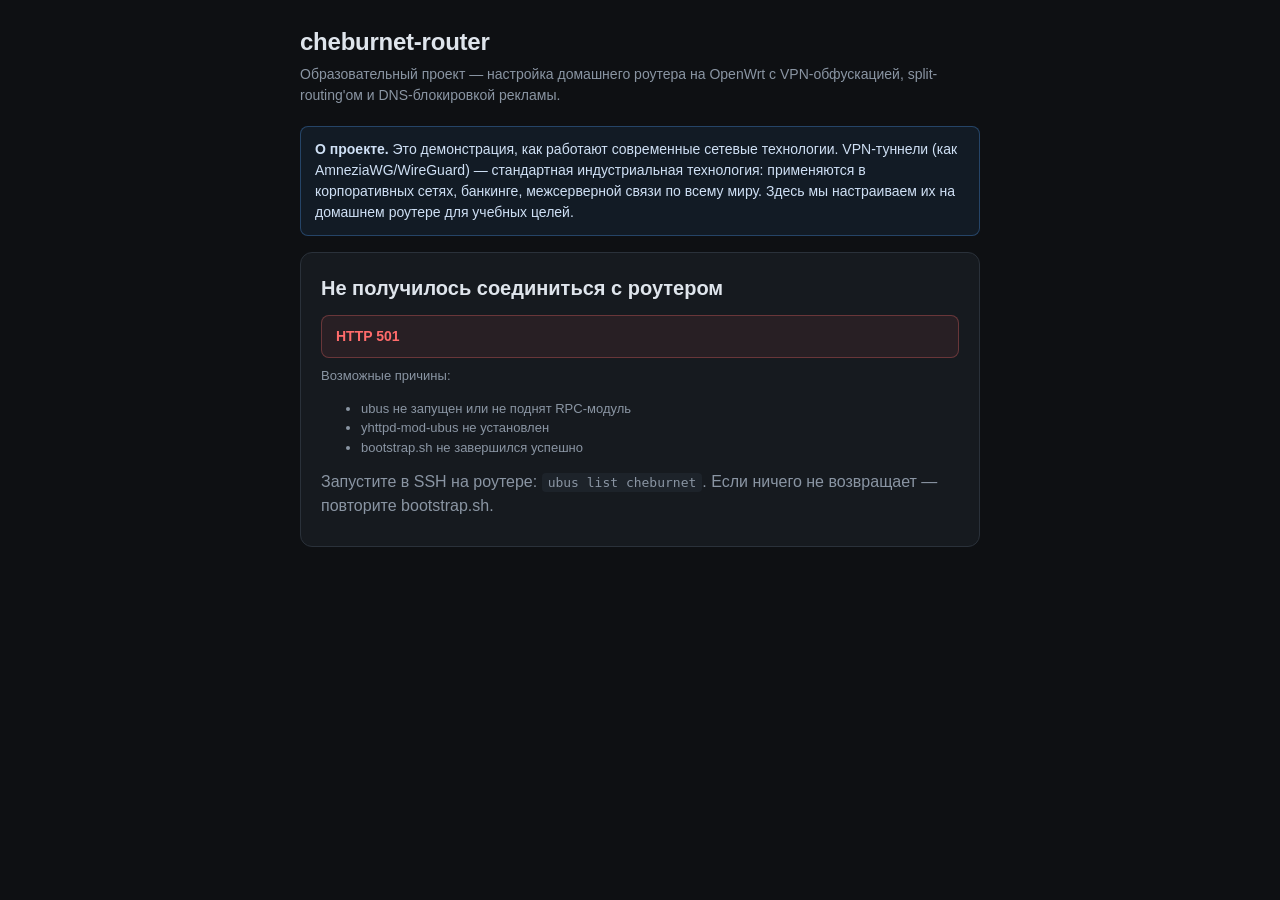
==== web/index.html @ 1dc041a8 "refactor: убрать ненадёжные компоненты из дефолта, переписать README - full-deploy.sh: убраны 09-ssh" ====
<!DOCTYPE html>
<html lang="ru">
<head>
<meta charset="utf-8">
<meta name="viewport" content="width=device-width, initial-scale=1, maximum-scale=1">
<title>cheburnet-router · настройка</title>
<style>
  :root {
    --bg: #0e1013;
    --panel: #161a1f;
    --panel-2: #1d232a;
    --text: #dfe5ec;
    --muted: #8a95a3;
    --accent: #4fa3ff;
    --accent-hover: #6bb3ff;
    --ok: #3bc272;
    --warn: #ffb347;
    --err: #ff6b6b;
    --border: #2a313a;
  }
  * { box-sizing: border-box; }
  html, body {
    margin: 0; padding: 0;
    background: var(--bg); color: var(--text);
    font: 16px/1.5 -apple-system, BlinkMacSystemFont, "Segoe UI", Roboto, "Helvetica Neue", Arial, sans-serif;
  }
  .wrap { max-width: 720px; margin: 0 auto; padding: 24px 20px 80px; }
  h1 { font-size: 24px; margin: 0 0 4px 0; letter-spacing: -0.01em; }
  h2 { font-size: 20px; margin: 24px 0 12px 0; }
  h3 { font-size: 16px; margin: 16px 0 6px 0; color: var(--muted); font-weight: 500; text-transform: uppercase; letter-spacing: 0.05em; }
  p  { margin: 8px 0; color: var(--muted); }
  .tagline { color: var(--muted); margin-bottom: 20px; font-size: 14px; }
  .panel { background: var(--panel); border: 1px solid var(--border); border-radius: 12px; padding: 20px; margin: 16px 0; }
  .panel h2:first-child, .panel h3:first-child { margin-top: 0; }
  .edu { background: rgba(79, 163, 255, 0.08); border: 1px solid rgba(79, 163, 255, 0.3); border-radius: 8px; padding: 12px 14px; font-size: 14px; color: #cfe0f5; margin: 12px 0; }
  label { display: block; margin: 12px 0 4px; font-size: 14px; color: var(--text); }
  input[type=text], input[type=password], input[type=file], textarea, select {
    width: 100%; padding: 10px 12px; font-size: 15px;
    background: var(--panel-2); color: var(--text); border: 1px solid var(--border);
    border-radius: 8px; outline: none;
    font-family: inherit;
  }
  textarea { resize: vertical; min-height: 120px; font-family: ui-monospace, "SF Mono", Menlo, monospace; font-size: 13px; }
  input:focus, textarea:focus, select:focus { border-color: var(--accent); }
  button {
    padding: 10px 20px; font-size: 15px; cursor: pointer; border-radius: 8px;
    border: 1px solid var(--accent); background: var(--accent); color: #fff;
    font-weight: 500; transition: background 0.1s;
  }
  button:hover { background: var(--accent-hover); }
  button:disabled { opacity: 0.5; cursor: not-allowed; }
  button.ghost { background: transparent; color: var(--text); border-color: var(--border); }
  button.ghost:hover { background: var(--panel-2); }
  .row { display: flex; gap: 10px; align-items: center; flex-wrap: wrap; margin-top: 16px; }
  .choice { display: flex; gap: 12px; margin: 12px 0; flex-wrap: wrap; }
  .choice-item {
    flex: 1 1 280px; padding: 16px; border: 2px solid var(--border); border-radius: 10px;
    cursor: pointer; transition: border-color 0.1s, background 0.1s;
    background: var(--panel-2);
  }
  .choice-item:hover { border-color: var(--accent); }
  .choice-item.selected { border-color: var(--accent); background: rgba(79, 163, 255, 0.1); }
  .choice-item .title { font-size: 17px; font-weight: 600; margin-bottom: 4px; }
  .choice-item .hint  { font-size: 13px; color: var(--muted); line-height: 1.45; }
  .choice-item .recommend { display: inline-block; font-size: 11px; padding: 2px 8px; background: var(--ok); color: #fff; border-radius: 4px; margin-left: 8px; vertical-align: middle; }
  .muted { color: var(--muted); font-size: 13px; }
  .log {
    background: #0a0c0f; color: #c0c8d0; border-radius: 8px; padding: 12px; margin: 12px 0;
    font-family: ui-monospace, "SF Mono", Menlo, monospace; font-size: 12px; line-height: 1.45;
    overflow: auto; max-height: 320px; white-space: pre-wrap; word-break: break-word;
    border: 1px solid var(--border);
  }
  .progress { height: 8px; background: var(--panel-2); border-radius: 6px; overflow: hidden; margin: 12px 0; }
  .progress .bar { height: 100%; background: var(--accent); width: 0%; transition: width 0.3s; }
  .progress .bar.done { background: var(--ok); }
  .progress .bar.err  { background: var(--err); }
  .kv { display: grid; grid-template-columns: max-content 1fr; gap: 4px 14px; font-size: 14px; }
  .kv dt { color: var(--muted); }
  .kv dd { margin: 0; }
  .dot { display: inline-block; width: 10px; height: 10px; border-radius: 50%; margin-right: 6px; vertical-align: baseline; }
  .dot-ok  { background: var(--ok); }
  .dot-err { background: var(--err); }
  .dot-muted { background: var(--muted); }
  .err-msg { color: var(--err); background: rgba(255, 107, 107, 0.08); border: 1px solid rgba(255, 107, 107, 0.3); padding: 10px 14px; border-radius: 8px; margin: 8px 0; font-size: 14px; }
  .ok-msg  { color: var(--ok);  background: rgba(59, 194, 114, 0.08); border: 1px solid rgba(59, 194, 114, 0.3);  padding: 10px 14px; border-radius: 8px; margin: 8px 0; font-size: 14px; }
  .hidden { display: none !important; }
  .flex-between { display: flex; justify-content: space-between; align-items: center; gap: 10px; flex-wrap: wrap; }
  code { font-family: ui-monospace, "SF Mono", Menlo, monospace; font-size: 13px; background: var(--panel-2); padding: 2px 6px; border-radius: 4px; }
</style>
</head>
<body>
<div class="wrap">
  <h1>cheburnet-router</h1>
  <div class="tagline">Образовательный проект — настройка домашнего роутера на OpenWrt с VPN-обфускацией, split-routing'ом и DNS-блокировкой рекламы.</div>

  <div id="edu" class="edu">
    <strong>О проекте.</strong> Это демонстрация, как работают современные сетевые технологии.
    VPN-туннели (как AmneziaWG/WireGuard) — стандартная индустриальная технология: применяются в
    корпоративных сетях, банкинге, межсерверной связи по всему миру. Здесь мы настраиваем их
    на домашнем роутере для учебных целей.
  </div>

  <!-- ============================================================ -->
  <!-- Экран: загрузка -->
  <!-- ============================================================ -->
  <div id="scr-loading" class="panel">
    <h2>Загружаюсь…</h2>
    <p>Проверяю состояние роутера.</p>
  </div>

  <!-- ============================================================ -->
  <!-- Экран 1: выбор режима -->
  <!-- ============================================================ -->
  <div id="scr-mode" class="panel hidden">
    <h2>Шаг 1 из 4 · Выберите способ обхода блокировок</h2>

    <div class="choice">
      <div class="choice-item" data-mode="vpn">
        <div class="title">VPN (AmneziaWG) <span class="recommend">рекомендуем</span></div>
        <div class="hint">
          Весь трафик шифруется и идёт через VPN-сервер за рубежом. Открывает любые заблокированные сайты (YouTube, Instagram, Telegram). Провайдер видит только зашифрованный поток.
          <br><br>
          <strong>Нужен:</strong> платный VPN-сервер (~300–500 руб/мес) — <a href="https://amnezia.org" target="_blank" style="color:var(--accent)">Amnezia VPN</a> или свой VPS с установленным AmneziaWG.
        </div>
      </div>

      <div class="choice-item" data-mode="zapret">
        <div class="title">zapret (обход DPI)</div>
        <div class="hint">
          Роутер модифицирует TCP/UDP-пакеты так, что DPI-оборудование провайдера не распознаёт, к какому сайту идёт запрос. Работает полностью локально, без внешнего сервера.
          <br><br>
          <strong>Бесплатно</strong>, но: не работает с IP-блокировками (Instagram, Facebook), провайдер по-прежнему видит, какие сайты вы открываете.
        </div>
      </div>
    </div>

    <div class="row" style="justify-content: flex-end;">
      <button id="btn-mode-next" disabled>Дальше →</button>
    </div>
  </div>

  <!-- ============================================================ -->
  <!-- Экран 2: AWG .conf (только VPN) -->
  <!-- ============================================================ -->
  <div id="scr-conf" class="panel hidden">
    <h2>Шаг 2 из 4 · Файл AmneziaWG-конфига</h2>
    <p>Загрузите <code>.conf</code>-файл от вашего VPN-сервера. В приложении Amnezia: Настройки → Сервер → Поделиться → Экспорт конфигурации.</p>

    <label>Файл .conf:</label>
    <input type="file" id="inp-conf" accept=".conf,text/plain">

    <p class="muted">Или вставьте содержимое файла вручную:</p>
    <textarea id="ta-conf" placeholder="[Interface]&#10;Address = 100.84.227.66/32&#10;PrivateKey = ...&#10;Jc = 4&#10;...&#10;&#10;[Peer]&#10;PublicKey = ...&#10;Endpoint = ...&#10;..."></textarea>

    <div id="conf-status" class="muted" style="margin-top: 10px;"></div>

    <div class="row" style="justify-content: space-between;">
      <button class="ghost" onclick="goto('mode')">← Назад</button>
      <button id="btn-conf-next" disabled>Дальше →</button>
    </div>
  </div>

  <!-- ============================================================ -->
  <!-- Экран 3: Wi-Fi -->
  <!-- ============================================================ -->
  <div id="scr-wifi" class="panel hidden">
    <h2 id="wifi-title">Шаг 3 из 4 · Wi-Fi</h2>
    <p>Все устройства, подключённые к этой Wi-Fi-сети, автоматически получат настройки — ничего не нужно настраивать на каждом телефоне/ноутбуке.</p>

    <label>Название сети (SSID):</label>
    <input type="text" id="inp-ssid" maxlength="32" placeholder="MyHome">

    <label>Пароль (8+ символов):</label>
    <input type="password" id="inp-pass" placeholder="минимум 8 символов">

    <label>Код страны:</label>
    <select id="inp-country">
      <option value="RU" selected>RU — Россия</option>
      <option value="BY">BY — Беларусь</option>
      <option value="KZ">KZ — Казахстан</option>
      <option value="AM">AM — Армения</option>
      <option value="GE">GE — Грузия</option>
      <option value="US">US — США</option>
      <option value="DE">DE — Германия</option>
      <option value="TR">TR — Турция</option>
    </select>

    <div class="row" style="justify-content: space-between;">
      <button class="ghost" id="btn-wifi-back">← Назад</button>
      <button id="btn-wifi-next" disabled>Дальше →</button>
    </div>
  </div>

  <!-- ============================================================ -->
  <!-- Экран 4: подтверждение -->
  <!-- ============================================================ -->
  <div id="scr-confirm" class="panel hidden">
    <h2 id="confirm-title">Шаг 4 из 4 · Подтверждение</h2>
    <dl class="kv" id="confirm-summary"></dl>

    <div class="edu" style="margin-top: 16px;">
      Установка займёт 8–12 минут. Роутер скачает и настроит VPN, sing-box, adblock-lean, DNS и остальные компоненты. Вы будете видеть прогресс в реальном времени.
    </div>

    <div class="row" style="justify-content: space-between;">
      <button class="ghost" id="btn-confirm-back">← Назад</button>
      <button id="btn-confirm-install">Начать установку</button>
    </div>
  </div>

  <!-- ============================================================ -->
  <!-- Экран установки -->
  <!-- ============================================================ -->
  <div id="scr-install" class="panel hidden">
    <h2>Установка</h2>
    <div id="install-step" class="muted">подготовка…</div>
    <div class="progress"><div id="install-bar" class="bar" style="width: 5%;"></div></div>
    <pre id="install-log" class="log"></pre>
    <div class="row" style="justify-content: space-between;">
      <span class="muted" id="install-hint">Не закрывайте страницу до окончания.</span>
      <button class="ghost hidden" id="btn-install-cancel">Отменить</button>
    </div>
  </div>

  <!-- ============================================================ -->
  <!-- Экран успеха (после установки) -->
  <!-- ============================================================ -->
  <div id="scr-success" class="panel hidden">
    <div class="ok-msg"><strong>✓ Установка завершена!</strong></div>
    <p>Подключитесь к Wi-Fi с вашим новым SSID и проверьте работу:</p>
    <ul>
      <li>Откройте <a href="https://speedtest.yandex.ru" target="_blank" style="color:var(--accent)">speedtest.yandex.ru</a> — российский сервис, должен работать напрямую</li>
      <li>Откройте <a href="https://speedtest.net" target="_blank" style="color:var(--accent)">speedtest.net</a> — заблокирован в РФ, откроется только если обход работает</li>
    </ul>
    <div class="row">
      <button onclick="goto('mgmt')">К управлению →</button>
    </div>
  </div>

  <!-- ============================================================ -->
  <!-- Экран: управление (после установки) -->
  <!-- ============================================================ -->
  <div id="scr-mgmt" class="panel hidden">
    <h2>Состояние и управление</h2>

    <h3>Статус</h3>
    <dl class="kv" id="mgmt-status"></dl>

    <h3 id="mgmt-mode-header" class="hidden">Режим маршрутизации</h3>
    <div id="mgmt-mode" class="row hidden">
      <button id="btn-home" class="ghost">🏠 HOME (.ru напрямую + остальное через VPN)</button>
      <button id="btn-travel" class="ghost">✈️ TRAVEL (всё через VPN)</button>
    </div>

    <h3>Перезапустить сервис</h3>
    <div class="row">
      <button id="btn-svc-vpn"     class="ghost">VPN</button>
      <button id="btn-svc-zapret"  class="ghost">zapret</button>
      <button id="btn-svc-dns"     class="ghost">DNS</button>
      <button id="btn-svc-adblock" class="ghost">Adblock</button>
    </div>

    <div id="mgmt-msg" class="hidden"></div>

    <p class="muted" style="margin-top: 24px;">
      Расширенная диагностика через SSH: <code>ssh root@ROUTER_IP travel-check</code>
    </p>
  </div>

</div>

<script>
// =====================================================================
// RPC client: ubus JSON-RPC через /ubus
// =====================================================================
const UBUS_URL = "/ubus";
const SESSION  = "00000000000000000000000000000000"; // unauth session (ACL даёт нужные права)

let rpcId = 1;
async function rpc(object, method, args) {
    const body = {
        jsonrpc: "2.0",
        id: rpcId++,
        method: "call",
        params: [SESSION, object, method, args || {}]
    };
    const res = await fetch(UBUS_URL, {
        method: "POST",
        headers: { "Content-Type": "application/json" },
        body: JSON.stringify(body)
    });
    if (!res.ok) throw new Error(`HTTP ${res.status}`);
    const json = await res.json();
    if (json.error) throw new Error(`ubus error: ${JSON.stringify(json.error)}`);
    // ubus возвращает [code, data]; code=0 → ok
    const [code, data] = json.result;
    if (code !== 0) throw new Error(`ubus code ${code}`);
    return data || {};
}

// =====================================================================
// Навигация между экранами
// =====================================================================
const SCREENS = ["loading", "mode", "conf", "wifi", "confirm", "install", "success", "mgmt"];
function goto(name) {
    SCREENS.forEach(s => document.getElementById("scr-" + s).classList.toggle("hidden", s !== name));
    document.getElementById("edu").classList.toggle("hidden", name === "mgmt");
    window.scrollTo(0, 0);
}

// =====================================================================
// Состояние wizard
// =====================================================================
const state = {
    mode: null,
    awgConf: "",
    ssid: "",
    wifiKey: "",
    country: "RU"
};

// =====================================================================
// Инициализация — проверить, настроен ли уже роутер
// =====================================================================
async function init() {
    try {
        const st = await rpc("cheburnet", "get_status");
        // Если установка в процессе — сразу на экран установки
        if (st.installing) { goto("install"); pollProgress(); return; }
        // Если уже установлено — на management
        if (st.install_type !== "none") { goto("mgmt"); renderMgmt(st); return; }
        // Иначе wizard
        goto("mode");
    } catch (e) {
        document.getElementById("scr-loading").innerHTML =
            `<h2>Не получилось соединиться с роутером</h2>
             <div class="err-msg"><strong>${e.message}</strong></div>
             <p class="muted">Возможные причины:</p>
             <ul class="muted">
               <li>ubus не запущен или не поднят RPC-модуль</li>
               <li>уhttpd-mod-ubus не установлен</li>
               <li>bootstrap.sh не завершился успешно</li>
             </ul>
             <p>Запустите в SSH на роутере: <code>ubus list cheburnet</code>. Если ничего не возвращает — повторите bootstrap.sh.</p>`;
    }
}

// =====================================================================
// Экран 1 — выбор режима
// =====================================================================
document.querySelectorAll("#scr-mode .choice-item").forEach(el => {
    el.addEventListener("click", () => {
        document.querySelectorAll("#scr-mode .choice-item").forEach(e => e.classList.remove("selected"));
        el.classList.add("selected");
        state.mode = el.dataset.mode;
        document.getElementById("btn-mode-next").disabled = false;
    });
});
document.getElementById("btn-mode-next").onclick = () => {
    if (state.mode === "vpn") goto("conf");
    else { state.awgConf = ""; goto("wifi"); updateWifiTitle(); }
};

// =====================================================================
// Экран 2 — AWG .conf
// =====================================================================
const taConf = document.getElementById("ta-conf");
const inpConf = document.getElementById("inp-conf");
const confStatus = document.getElementById("conf-status");

function validateConf(txt) {
    if (!txt) return { ok: false, msg: "Пусто — загрузите файл или вставьте текст." };
    if (!txt.includes("[Interface]")) return { ok: false, msg: "Нет секции [Interface]." };
    if (!txt.match(/PrivateKey\s*=/)) return { ok: false, msg: "Нет PrivateKey." };
    if (!txt.includes("[Peer]")) return { ok: false, msg: "Нет секции [Peer]." };
    if (!txt.match(/Endpoint\s*=/)) return { ok: false, msg: "Нет Endpoint в [Peer]." };
    return { ok: true, msg: "✓ Конфиг валиден." };
}

function refreshConfValidation() {
    const v = validateConf(taConf.value.trim());
    confStatus.innerHTML = v.ok
        ? `<span style="color:var(--ok)">${v.msg}</span>`
        : `<span style="color:var(--warn)">${v.msg}</span>`;
    document.getElementById("btn-conf-next").disabled = !v.ok;
}

taConf.addEventListener("input", refreshConfValidation);
inpConf.addEventListener("change", e => {
    const file = e.target.files[0];
    if (!file) return;
    const reader = new FileReader();
    reader.onload = ev => { taConf.value = ev.target.result; refreshConfValidation(); };
    reader.readAsText(file);
});
document.getElementById("btn-conf-next").onclick = () => {
    state.awgConf = taConf.value.trim();
    goto("wifi");
    updateWifiTitle();
};

// =====================================================================
// Экран 3 — Wi-Fi
// =====================================================================
function updateWifiTitle() {
    const total = state.mode === "vpn" ? 4 : 3;
    const cur   = state.mode === "vpn" ? 3 : 2;
    document.getElementById("wifi-title").textContent = `Шаг ${cur} из ${total} · Wi-Fi`;
}
const inpSsid = document.getElementById("inp-ssid");
const inpPass = document.getElementById("inp-pass");
const inpCountry = document.getElementById("inp-country");

function refreshWifiValidation() {
    const ok = inpSsid.value.trim().length >= 1 && inpSsid.value.length <= 32 && inpPass.value.length >= 8;
    document.getElementById("btn-wifi-next").disabled = !ok;
}
inpSsid.addEventListener("input", refreshWifiValidation);
inpPass.addEventListener("input", refreshWifiValidation);

document.getElementById("btn-wifi-back").onclick = () => {
    if (state.mode === "vpn") goto("conf"); else goto("mode");
};
document.getElementById("btn-wifi-next").onclick = () => {
    state.ssid    = inpSsid.value.trim();
    state.wifiKey = inpPass.value;
    state.country = inpCountry.value;
    renderConfirm();
    goto("confirm");
};

// =====================================================================
// Экран 4 — подтверждение
// =====================================================================
function renderConfirm() {
    const total = state.mode === "vpn" ? 4 : 3;
    document.getElementById("confirm-title").textContent = `Шаг ${total} из ${total} · Подтверждение`;
    const s = document.getElementById("confirm-summary");
    const rows = [
        ["Режим",      state.mode === "vpn" ? "VPN (AmneziaWG + podkop + split-routing)" : "zapret (DPI-обход без внешнего сервера)"],
        ["Wi-Fi",      `${state.ssid} · WPA2/WPA3-mixed · страна ${state.country}`],
    ];
    if (state.mode === "vpn") {
        rows.push(["AWG-конфиг", `${state.awgConf.split("\n").length} строк, подготовлен`]);
    }
    rows.push(["Adblock",       "Hagezi Pro (~200 000 доменов)"]);
    rows.push(["DNS",           "Quad9 DoH + Cloudflare fallback"]);
    s.innerHTML = rows.map(([k, v]) => `<dt>${k}:</dt><dd>${escapeHtml(v)}</dd>`).join("");
}

document.getElementById("btn-confirm-back").onclick = () => goto("wifi");
document.getElementById("btn-confirm-install").onclick = startInstall;

// =====================================================================
// Запуск установки
// =====================================================================
async function startInstall() {
    goto("install");
    document.getElementById("install-step").textContent = "отправляю конфиг на роутер…";
    document.getElementById("install-log").textContent = "";
    try {
        await rpc("cheburnet", "install_start", {
            mode:     state.mode,
            ssid:     state.ssid,
            wifi_key: state.wifiKey,
            country:  state.country,
            awg_conf: state.awgConf
        });
        pollProgress();
    } catch (e) {
        document.getElementById("install-step").innerHTML = `<span class="err-msg">${e.message}</span>`;
    }
}

// Названия шагов → примерный процент прогресса
const STEP_PCT = {
    "starting": 3, "00-prerequisites": 7,
    "01-amneziawg": 18, "02-podkop": 35, "03-adblock": 48,
    "04-dns": 55, "04-dns-zapret": 55, "05-wifi": 65,
    "06-vpn-mode": 72, "07-killswitch": 76, "08-watchdog": 80,
    "09-ssh-hardening": 83, "10-quality": 88, "11-travel": 92,
    "12-travel-plus": 96, "13-zapret": 90, "done": 100
};

async function pollProgress() {
    try {
        const p = await rpc("cheburnet", "install_progress");
        const stepRaw = (p.step || "").replace(/^\[STEP\] |\[|\]/g, "");
        document.getElementById("install-step").textContent = "текущий шаг: " + stepRaw;
        document.getElementById("install-log").textContent  = p.log || "";
        const bar = document.getElementById("install-bar");
        let pct = STEP_PCT[stepRaw] || 50;
        bar.style.width = pct + "%";
        // автопрокрутка лога вниз
        const lg = document.getElementById("install-log");
        lg.scrollTop = lg.scrollHeight;

        if (p.done) {
            if (p.result === "ok") {
                bar.classList.add("done"); bar.style.width = "100%";
                setTimeout(() => goto("success"), 1200);
            } else {
                bar.classList.add("err");
                document.getElementById("install-step").innerHTML =
                    `<span class="err-msg">Установка не удалась: ${p.result}. Полный лог выше — скопируйте его и откройте issue на GitHub.</span>`;
                document.getElementById("install-hint").classList.add("hidden");
            }
            return;
        }
        setTimeout(pollProgress, 2500);
    } catch (e) {
        // Сеть моргнула — подождём и попробуем снова
        setTimeout(pollProgress, 4000);
    }
}

// =====================================================================
// Management screen
// =====================================================================
async function renderMgmt(st) {
    if (!st) st = await rpc("cheburnet", "get_status");

    const up  = (b) => b ? `<span class="dot dot-ok"></span>работает` : `<span class="dot dot-err"></span>не работает`;
    const muted = (txt) => `<span class="dot dot-muted"></span>${txt}`;

    const rows = [];
    rows.push(["Тип установки", st.install_type === "vpn" ? "VPN (AmneziaWG + podkop)"
                                  : st.install_type === "zapret" ? "zapret (DPI-обход)"
                                  : "не установлено"]);
    if (st.install_type === "vpn") {
        rows.push(["Режим", st.mode || "не задан"]);
        rows.push(["AmneziaWG tunnel", st.awg_handshake_age === null ? muted("нет handshake")
                        : st.awg_handshake_age < 180 ? `<span class="dot dot-ok"></span>handshake ${st.awg_handshake_age}s назад`
                        : `<span class="dot dot-err"></span>handshake ${st.awg_handshake_age}s назад (протух, рестартуйте VPN)`]);
        rows.push(["podkop + sing-box", up(st.podkop_up)]);
    }
    if (st.install_type === "zapret") {
        rows.push(["zapret (nfqws)", up(st.zapret_up)]);
    }
    rows.push(["DNS (DoH)",        up(st.doh_up || st.podkop_up)]);
    rows.push(["Adblock-lean",     up(st.adblock_up)]);
    rows.push(["Wi-Fi SSID",       st.ssid || "(не задан)"]);

    document.getElementById("mgmt-status").innerHTML =
        rows.map(([k, v]) => `<dt>${k}:</dt><dd>${v}</dd>`).join("");

    // Переключение режима — только для VPN
    const showMode = st.install_type === "vpn";
    document.getElementById("mgmt-mode-header").classList.toggle("hidden", !showMode);
    document.getElementById("mgmt-mode").classList.toggle("hidden", !showMode);
}

async function mgmtCall(object, method, args, label) {
    const msg = document.getElementById("mgmt-msg");
    msg.className = "muted";
    msg.classList.remove("hidden");
    msg.textContent = `Выполняю: ${label}…`;
    try {
        const r = await rpc(object, method, args);
        msg.className = "ok-msg";
        msg.textContent = `${label}: ${JSON.stringify(r)}`;
        setTimeout(() => renderMgmt(), 1500);
    } catch (e) {
        msg.className = "err-msg";
        msg.textContent = `${label} — ошибка: ${e.message}`;
    }
}

document.getElementById("btn-home").onclick    = () => mgmtCall("cheburnet", "mode_switch",    { mode: "home" },    "Переключение в HOME");
document.getElementById("btn-travel").onclick  = () => mgmtCall("cheburnet", "mode_switch",    { mode: "travel" },  "Переключение в TRAVEL");
document.getElementById("btn-svc-vpn").onclick     = () => mgmtCall("cheburnet", "service_restart", { service: "vpn" },     "Перезапуск VPN");
document.getElementById("btn-svc-zapret").onclick  = () => mgmtCall("cheburnet", "service_restart", { service: "zapret" },  "Перезапуск zapret");
document.getElementById("btn-svc-dns").onclick     = () => mgmtCall("cheburnet", "service_restart", { service: "dns" },     "Перезапуск DNS");
document.getElementById("btn-svc-adblock").onclick = () => mgmtCall("cheburnet", "service_restart", { service: "adblock" }, "Перезагрузка adblock");

// =====================================================================
// Утилиты
// =====================================================================
function escapeHtml(s) {
    return String(s).replace(/[&<>"']/g, c => ({"&":"&amp;","<":"&lt;",">":"&gt;",'"':"&quot;","'":"&#39;"}[c]));
}

init();
</script>
</body>
</html>
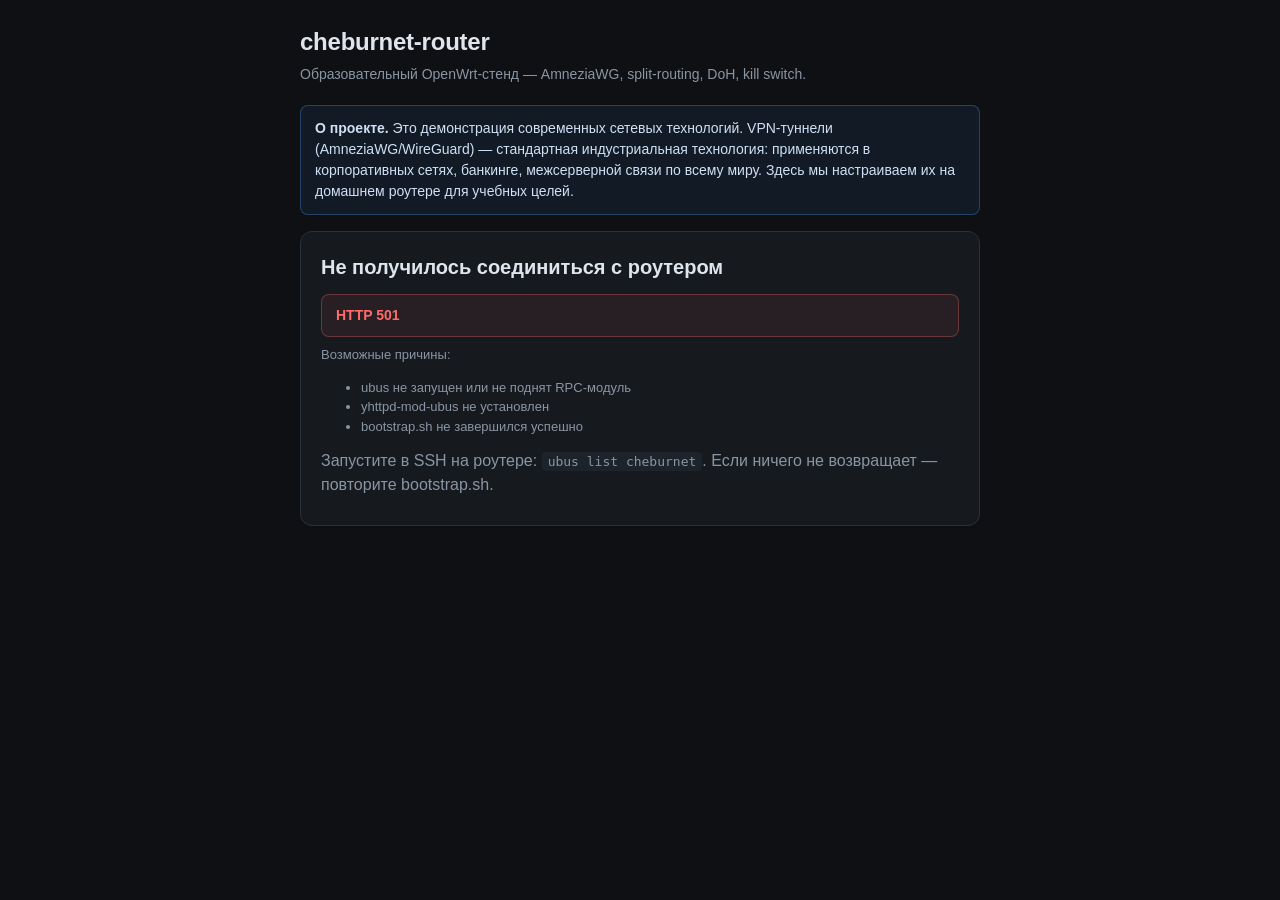
==== commit 777472c2: "delete zapret" ====
--- a/web/index.html
+++ b/web/index.html
@@ -91,11 +91,11 @@
 <body>
 <div class="wrap">
   <h1>cheburnet-router</h1>
-  <div class="tagline">Образовательный проект — настройка домашнего роутера на OpenWrt с VPN-обфускацией, split-routing'ом и DNS-блокировкой рекламы.</div>
+  <div class="tagline">Образовательный OpenWrt-стенд — AmneziaWG, split-routing, DoH, kill switch.</div>
 
   <div id="edu" class="edu">
-    <strong>О проекте.</strong> Это демонстрация, как работают современные сетевые технологии.
-    VPN-туннели (как AmneziaWG/WireGuard) — стандартная индустриальная технология: применяются в
+    <strong>О проекте.</strong> Это демонстрация современных сетевых технологий.
+    VPN-туннели (AmneziaWG/WireGuard) — стандартная индустриальная технология: применяются в
     корпоративных сетях, банкинге, межсерверной связи по всему миру. Здесь мы настраиваем их
     на домашнем роутере для учебных целей.
   </div>
@@ -109,42 +109,11 @@
   </div>
 
   <!-- ============================================================ -->
-  <!-- Экран 1: выбор режима -->
-  <!-- ============================================================ -->
-  <div id="scr-mode" class="panel hidden">
-    <h2>Шаг 1 из 4 · Выберите способ обхода блокировок</h2>
-
-    <div class="choice">
-      <div class="choice-item" data-mode="vpn">
-        <div class="title">VPN (AmneziaWG) <span class="recommend">рекомендуем</span></div>
-        <div class="hint">
-          Весь трафик шифруется и идёт через VPN-сервер за рубежом. Открывает любые заблокированные сайты (YouTube, Instagram, Telegram). Провайдер видит только зашифрованный поток.
-          <br><br>
-          <strong>Нужен:</strong> платный VPN-сервер (~300–500 руб/мес) — <a href="https://amnezia.org" target="_blank" style="color:var(--accent)">Amnezia VPN</a> или свой VPS с установленным AmneziaWG.
-        </div>
-      </div>
-
-      <div class="choice-item" data-mode="zapret">
-        <div class="title">zapret (обход DPI)</div>
-        <div class="hint">
-          Роутер модифицирует TCP/UDP-пакеты так, что DPI-оборудование провайдера не распознаёт, к какому сайту идёт запрос. Работает полностью локально, без внешнего сервера.
-          <br><br>
-          <strong>Бесплатно</strong>, но: не работает с IP-блокировками (Instagram, Facebook), провайдер по-прежнему видит, какие сайты вы открываете.
-        </div>
-      </div>
-    </div>
-
-    <div class="row" style="justify-content: flex-end;">
-      <button id="btn-mode-next" disabled>Дальше →</button>
-    </div>
-  </div>
-
-  <!-- ============================================================ -->
-  <!-- Экран 2: AWG .conf (только VPN) -->
+  <!-- Экран 1: AWG .conf -->
   <!-- ============================================================ -->
   <div id="scr-conf" class="panel hidden">
-    <h2>Шаг 2 из 4 · Файл AmneziaWG-конфига</h2>
-    <p>Загрузите <code>.conf</code>-файл от вашего VPN-сервера. В приложении Amnezia: Настройки → Сервер → Поделиться → Экспорт конфигурации.</p>
+    <h2>Шаг 1 из 3 · Файл AmneziaWG-конфига</h2>
+    <p>Загрузите <code>.conf</code>-файл от вашего AmneziaWG-сервера. В приложении Amnezia: Настройки → Сервер → Поделиться → Экспорт конфигурации.</p>
 
     <label>Файл .conf:</label>
     <input type="file" id="inp-conf" accept=".conf,text/plain">
@@ -154,17 +123,16 @@
 
     <div id="conf-status" class="muted" style="margin-top: 10px;"></div>
 
-    <div class="row" style="justify-content: space-between;">
-      <button class="ghost" onclick="goto('mode')">← Назад</button>
+    <div class="row" style="justify-content: flex-end;">
       <button id="btn-conf-next" disabled>Дальше →</button>
     </div>
   </div>
 
   <!-- ============================================================ -->
-  <!-- Экран 3: Wi-Fi -->
+  <!-- Экран 2: Wi-Fi -->
   <!-- ============================================================ -->
   <div id="scr-wifi" class="panel hidden">
-    <h2 id="wifi-title">Шаг 3 из 4 · Wi-Fi</h2>
+    <h2 id="wifi-title">Шаг 2 из 3 · Wi-Fi</h2>
     <p>Все устройства, подключённые к этой Wi-Fi-сети, автоматически получат настройки — ничего не нужно настраивать на каждом телефоне/ноутбуке.</p>
 
     <label>Название сети (SSID):</label>
@@ -192,14 +160,14 @@
   </div>
 
   <!-- ============================================================ -->
-  <!-- Экран 4: подтверждение -->
+  <!-- Экран 3: подтверждение -->
   <!-- ============================================================ -->
   <div id="scr-confirm" class="panel hidden">
-    <h2 id="confirm-title">Шаг 4 из 4 · Подтверждение</h2>
+    <h2 id="confirm-title">Шаг 3 из 3 · Подтверждение</h2>
     <dl class="kv" id="confirm-summary"></dl>
 
     <div class="edu" style="margin-top: 16px;">
-      Установка займёт 8–12 минут. Роутер скачает и настроит VPN, sing-box, adblock-lean, DNS и остальные компоненты. Вы будете видеть прогресс в реальном времени.
+      Установка займёт ~12 минут. Роутер скачает и настроит AmneziaWG, sing-box, adblock-lean, DNS и остальные компоненты. Вы будете видеть прогресс в реальном времени.
     </div>
 
     <div class="row" style="justify-content: space-between;">
@@ -255,7 +223,6 @@
     <h3>Перезапустить сервис</h3>
     <div class="row">
       <button id="btn-svc-vpn"     class="ghost">VPN</button>
-      <button id="btn-svc-zapret"  class="ghost">zapret</button>
       <button id="btn-svc-dns"     class="ghost">DNS</button>
       <button id="btn-svc-adblock" class="ghost">Adblock</button>
     </div>
@@ -301,7 +268,7 @@
 // =====================================================================
 // Навигация между экранами
 // =====================================================================
-const SCREENS = ["loading", "mode", "conf", "wifi", "confirm", "install", "success", "mgmt"];
+const SCREENS = ["loading", "conf", "wifi", "confirm", "install", "success", "mgmt"];
 function goto(name) {
     SCREENS.forEach(s => document.getElementById("scr-" + s).classList.toggle("hidden", s !== name));
     document.getElementById("edu").classList.toggle("hidden", name === "mgmt");
@@ -312,7 +279,6 @@
 // Состояние wizard
 // =====================================================================
 const state = {
-    mode: null,
     awgConf: "",
     ssid: "",
     wifiKey: "",
@@ -330,7 +296,7 @@
         // Если уже установлено — на management
         if (st.install_type !== "none") { goto("mgmt"); renderMgmt(st); return; }
         // Иначе wizard
-        goto("mode");
+        goto("conf");
     } catch (e) {
         document.getElementById("scr-loading").innerHTML =
             `<h2>Не получилось соединиться с роутером</h2>
@@ -346,23 +312,7 @@
 }
 
 // =====================================================================
-// Экран 1 — выбор режима
-// =====================================================================
-document.querySelectorAll("#scr-mode .choice-item").forEach(el => {
-    el.addEventListener("click", () => {
-        document.querySelectorAll("#scr-mode .choice-item").forEach(e => e.classList.remove("selected"));
-        el.classList.add("selected");
-        state.mode = el.dataset.mode;
-        document.getElementById("btn-mode-next").disabled = false;
-    });
-});
-document.getElementById("btn-mode-next").onclick = () => {
-    if (state.mode === "vpn") goto("conf");
-    else { state.awgConf = ""; goto("wifi"); updateWifiTitle(); }
-};
-
-// =====================================================================
-// Экран 2 — AWG .conf
+// Экран 1 — AWG .conf
 // =====================================================================
 const taConf = document.getElementById("ta-conf");
 const inpConf = document.getElementById("inp-conf");
@@ -396,17 +346,11 @@
 document.getElementById("btn-conf-next").onclick = () => {
     state.awgConf = taConf.value.trim();
     goto("wifi");
-    updateWifiTitle();
 };
 
 // =====================================================================
-// Экран 3 — Wi-Fi
-// =====================================================================
-function updateWifiTitle() {
-    const total = state.mode === "vpn" ? 4 : 3;
-    const cur   = state.mode === "vpn" ? 3 : 2;
-    document.getElementById("wifi-title").textContent = `Шаг ${cur} из ${total} · Wi-Fi`;
-}
+// Экран 2 — Wi-Fi
+// =====================================================================
 const inpSsid = document.getElementById("inp-ssid");
 const inpPass = document.getElementById("inp-pass");
 const inpCountry = document.getElementById("inp-country");
@@ -418,9 +362,7 @@
 inpSsid.addEventListener("input", refreshWifiValidation);
 inpPass.addEventListener("input", refreshWifiValidation);
 
-document.getElementById("btn-wifi-back").onclick = () => {
-    if (state.mode === "vpn") goto("conf"); else goto("mode");
-};
+document.getElementById("btn-wifi-back").onclick = () => goto("conf");
 document.getElementById("btn-wifi-next").onclick = () => {
     state.ssid    = inpSsid.value.trim();
     state.wifiKey = inpPass.value;
@@ -430,21 +372,18 @@
 };
 
 // =====================================================================
-// Экран 4 — подтверждение
+// Экран 3 — подтверждение
 // =====================================================================
 function renderConfirm() {
-    const total = state.mode === "vpn" ? 4 : 3;
-    document.getElementById("confirm-title").textContent = `Шаг ${total} из ${total} · Подтверждение`;
+    document.getElementById("confirm-title").textContent = "Шаг 3 из 3 · Подтверждение";
     const s = document.getElementById("confirm-summary");
     const rows = [
-        ["Режим",      state.mode === "vpn" ? "VPN (AmneziaWG + podkop + split-routing)" : "zapret (DPI-обход без внешнего сервера)"],
-        ["Wi-Fi",      `${state.ssid} · WPA2/WPA3-mixed · страна ${state.country}`],
+        ["Стек",         "AmneziaWG + podkop + split-routing"],
+        ["Wi-Fi",        `${state.ssid} · WPA2/WPA3-mixed · страна ${state.country}`],
+        ["AWG-конфиг",   `${state.awgConf.split("\n").length} строк, подготовлен`],
+        ["Adblock",      "Hagezi Pro (~200 000 доменов)"],
+        ["DNS",          "Quad9 DoH"],
     ];
-    if (state.mode === "vpn") {
-        rows.push(["AWG-конфиг", `${state.awgConf.split("\n").length} строк, подготовлен`]);
-    }
-    rows.push(["Adblock",       "Hagezi Pro (~200 000 доменов)"]);
-    rows.push(["DNS",           "Quad9 DoH + Cloudflare fallback"]);
     s.innerHTML = rows.map(([k, v]) => `<dt>${k}:</dt><dd>${escapeHtml(v)}</dd>`).join("");
 }
 
@@ -460,7 +399,6 @@
     document.getElementById("install-log").textContent = "";
     try {
         await rpc("cheburnet", "install_start", {
-            mode:     state.mode,
             ssid:     state.ssid,
             wifi_key: state.wifiKey,
             country:  state.country,
@@ -476,10 +414,10 @@
 const STEP_PCT = {
     "starting": 3, "00-prerequisites": 7,
     "01-amneziawg": 18, "02-podkop": 35, "03-adblock": 48,
-    "04-dns": 55, "04-dns-zapret": 55, "05-wifi": 65,
+    "04-dns": 55, "05-wifi": 65,
     "06-vpn-mode": 72, "07-killswitch": 76, "08-watchdog": 80,
     "09-ssh-hardening": 83, "10-quality": 88, "11-travel": 92,
-    "12-travel-plus": 96, "13-zapret": 90, "done": 100
+    "12-travel-plus": 96, "done": 100
 };
 
 async function pollProgress() {
@@ -524,9 +462,7 @@
     const muted = (txt) => `<span class="dot dot-muted"></span>${txt}`;
 
     const rows = [];
-    rows.push(["Тип установки", st.install_type === "vpn" ? "VPN (AmneziaWG + podkop)"
-                                  : st.install_type === "zapret" ? "zapret (DPI-обход)"
-                                  : "не установлено"]);
+    rows.push(["Тип установки", st.install_type === "vpn" ? "AmneziaWG + podkop" : "не установлено"]);
     if (st.install_type === "vpn") {
         rows.push(["Режим", st.mode || "не задан"]);
         rows.push(["AmneziaWG tunnel", st.awg_handshake_age === null ? muted("нет handshake")
@@ -534,17 +470,14 @@
                         : `<span class="dot dot-err"></span>handshake ${st.awg_handshake_age}s назад (протух, рестартуйте VPN)`]);
         rows.push(["podkop + sing-box", up(st.podkop_up)]);
     }
-    if (st.install_type === "zapret") {
-        rows.push(["zapret (nfqws)", up(st.zapret_up)]);
-    }
-    rows.push(["DNS (DoH)",        up(st.doh_up || st.podkop_up)]);
+    rows.push(["DNS (DoH)",        up(st.podkop_up)]);
     rows.push(["Adblock-lean",     up(st.adblock_up)]);
     rows.push(["Wi-Fi SSID",       st.ssid || "(не задан)"]);
 
     document.getElementById("mgmt-status").innerHTML =
         rows.map(([k, v]) => `<dt>${k}:</dt><dd>${v}</dd>`).join("");
 
-    // Переключение режима — только для VPN
+    // Переключение режима показываем только когда установлен VPN
     const showMode = st.install_type === "vpn";
     document.getElementById("mgmt-mode-header").classList.toggle("hidden", !showMode);
     document.getElementById("mgmt-mode").classList.toggle("hidden", !showMode);
@@ -569,7 +502,6 @@
 document.getElementById("btn-home").onclick    = () => mgmtCall("cheburnet", "mode_switch",    { mode: "home" },    "Переключение в HOME");
 document.getElementById("btn-travel").onclick  = () => mgmtCall("cheburnet", "mode_switch",    { mode: "travel" },  "Переключение в TRAVEL");
 document.getElementById("btn-svc-vpn").onclick     = () => mgmtCall("cheburnet", "service_restart", { service: "vpn" },     "Перезапуск VPN");
-document.getElementById("btn-svc-zapret").onclick  = () => mgmtCall("cheburnet", "service_restart", { service: "zapret" },  "Перезапуск zapret");
 document.getElementById("btn-svc-dns").onclick     = () => mgmtCall("cheburnet", "service_restart", { service: "dns" },     "Перезапуск DNS");
 document.getElementById("btn-svc-adblock").onclick = () => mgmtCall("cheburnet", "service_restart", { service: "adblock" }, "Перезагрузка adblock");
 
